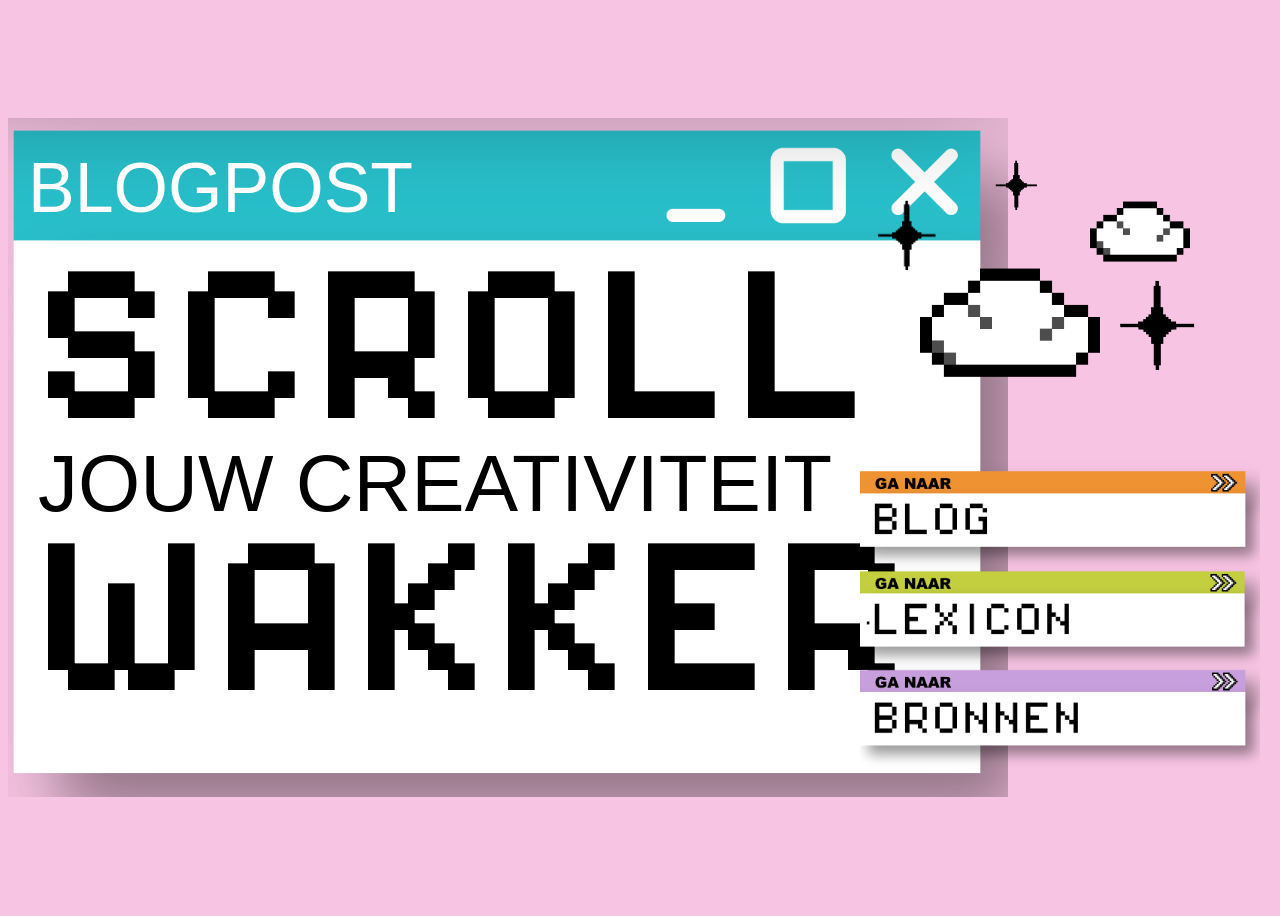
==== index.html @ 2479465e "Add files via upload" ====
<!DOCTYPE html>
<html lang="nl">
<head>
    <meta charset="UTF-8">
    <meta name="viewport" content="width=device-width, initial-scale=1.0">
    <title>ScrollJouwCreativiteitWakker</title>
    <link rel="stylesheet" href="style.css">
</head>
<body class="home">
   <main>
    <section class="BlogGroot">
        <header>
            <a href="blog.html">
              <img src="afbeeldingen web/terquoise.png" alt="terquoise">  
            </a>
            <p class="blogpost">BLOGPOST</p>
              <h1 class="scrollwakker">SCROLL</h1>
              <p class="jouwcreativiteit">JOUW CREATIVITEIT</p>
              <h1 class="scrollwakker">WAKKER</h1>
        </header>
    </section>
    <section>
        <img src="afbeeldingen web/sterzwart.png" alt="sterzwart" class="ster1">
        <img src="afbeeldingen web/sterzwart.png" alt="sterzwart" class="ster2">
        <img src="afbeeldingen web/wolk.png" alt="wolk" class="wolk1">
        <img src="afbeeldingen web/wolk.png" alt="wolk" class="wolk2">
        <img src="afbeeldingen web/sterzwart.png" alt="sterzwart" class="ster3">
    </section>
<section>
    <a href="blog.html">
        <img src="afbeeldingen web/blogbalk.png" alt="blogbalk" class="blogbalk">
    </a>
    <a href="lexicon.html">
        <img src="afbeeldingen web/lexiconbalk.png" alt="lexiconbalk" class="lexiconbalk">
        </a>
    <img src="afbeeldingen web/bronnenbalk.png" alt="bronnenbalk" class="bronnenbalk">
</section>
   </main>
</body>
</html>
---- style.css ----
body{
    min-height: 100vh;
    display: flex;
    flex-direction: column;
}

.home{
    background-color: #F7C4E3;
}

header{
    position: relative;
}

@font-face {
    font-family:pixel_operator ;
    src:url(pixel_operator/PixelOperator8.ttf)
}
.blogpost{
    font-family: Impact, Haettenschweiler, 'Arial Narrow Bold', sans-serif;
    color: white;
    font-style: bold;
    font-size: 70px;
    position: relative;
    margin-left: 20px;
    top: 70px;
}

.scrollwakker{
    font-family: 'pixel_operator';
    font-size: 160px;
    position: relative;
    top: 50px;
    margin: 0;
    line-height: 1;
    margin-left: 20px;
}

.jouwcreativiteit{
    font-family: Impact, Haettenschweiler, 'Arial Narrow Bold', sans-serif;
    font-style: bold;
    font-size: 80px;
    margin: 0;
    margin-top: 50px;
    margin-bottom: -30px;
    line-height: 1,5;
    margin-left: 30px;
}

header img{
    position: absolute;
    width: 1000px;
    height: auto;
    top: 40px;
    left: 0;
    z-index: -1;
}

.ster1{
    width: 70px;
    height: auto;
    position: absolute;
    right: 340px;
    top: 200px;
}

.ster2{
    width: 50px;
    height: auto;
    position: absolute;
    right: 240px;
    top: 160px;
}

.wolk1{
    width: 100px;
    height: auto;
    position: absolute;
    right: 90px;
    top: 180px;
}

.wolk2{
    width: 180px;
    height: auto;
    position: absolute;
    right: 180px;
    top: 230px;
}

.ster3{
    width: 90px;
    height: auto;
    position: absolute;
    right: 80px;
    top: 280px;
}

.blogbalk{
    width: 400px;
    height: auto;
    position: absolute;
    right: 20px;
    top: 450px;
}

.lexiconbalk{
    width: 400px;
    height: auto;
    position: absolute;
    right: 20px;
    top: 550px;
}

.bronnenbalk{
    width: 400px;
    height: auto;
    position: absolute;
    right: 20px;
    top: 650px;
}

.blogpagina{
    background-color: #F7962F;
}

.menu{
    position: relative;
    width: 250px;
}

.menubalk{
    width: 1400px;
    height: auto;
    display: block;
    position:absolute;
    left: 0px;
}

.menubalk ul {
    list-style: none;
    margin: 0;
    padding: 0;
}

.homeknop{
    width: 160px;
    height: auto;
    position: absolute;
    top: 110px;
    left: 50px;
}

li:has(.homeknop:hover) .HOME {
    opacity: 1;
}

.HOME{
    font-family: "pixel_operator";
    font-size: 50px;
    position: absolute;
    top: 240px;
    left: 40px;
    opacity: 0;
    transition: opacity 0.3s ease;
}

.blogknop{
    width: 160px;
    height: auto;
    position: absolute;
    top: 115px;
    left: 350px;  
}

.BLOG{
    font-family: "pixel_operator";
    font-size: 50px;
    position: absolute;
    top: 240px;
    left: 330px;
    opacity: 0;
    transition: opacity 0.3s ease;
}

li:has(.blogknop:hover) .BLOG {
    opacity: 1;
}

.lexiconknop{
    width: 160px;
    height: auto;
    position: absolute;
    top: 115px;
    left: 650px;  
}

.LEXICON{
   font-family: "pixel_operator";
   font-size: 50px;
   position: absolute;
   top: 240px;
   left: 580px;
   opacity: 0;
   transition: opacity 0.3s ease; 
}

li:has(.lexiconknop:hover) .LEXICON {
    opacity: 1;
}

.bronnenknop{
    width: 160px;
    height: auto;
    position: absolute;
    top: 115px;
    left: 950px;  
}

.BRONNEN{
    font-family: "pixel_operator";
    font-size: 50px;
    position: absolute;
    top: 240px;
    left: 870px;
    opacity: 0;
    transition: opacity 0.3s ease; 
}

li:has(.bronnenknop:hover) .BRONNEN {
    opacity: 1;
}

.pijlen{
    width: 160px;
    height: auto;
    position: absolute;
    top: 115px;
    left: 1200px; 
    transform: rotate(180deg);
}

.JOUWWAKKER{
    font-family: "pixel_operator";
    position: relative;
    font-size: 120px;
    top: 400px;
    left: 100px;
    line-height: 1;
    margin: 0;
    color: #18145E;
}

.CREATIVITEIT{
    font-family: Impact, Haettenschweiler, 'Arial Narrow Bold', sans-serif;
    position: relative;
    font-size: 120px;
    top: 400px;
    left: 100px;
    line-height: 1,2;
    margin: 0;
    color: #18145E;
}

.hand{
    width: 20%;
    height: auto;
    position: absolute;
    right: 50px;
}

.introblog{
    max-width: 1200px;
    height: auto;
    margin-left: 100px;
    margin-right: 100px;
    margin-top: 50px;
}

.intro1{
    font-family: Arial, Helvetica, sans-serif;
    font-size: 20px;
    position: relative;
    top: 450px;
    color: #18145E;
}

.intro2{
   font-family: Arial, Helvetica, sans-serif;
   font-size: 20px;
   position: relative;
   top: 490px; 
   color: #18145E;
}

.blogtekst1{
    max-width: 1200px;
    height: auto;
    position: relative;
    margin-top: 50px;
    margin-left: 50px;
}

.vak1blog{
    width: 1000px;
    height: auto;
    position: absolute;
    margin: 0;
    top: 550px;
}

.internetencrea{
    font-family: Impact, Haettenschweiler, 'Arial Narrow Bold', sans-serif;
    font-size: 50px;
    color: #18145E;
    position: relative;
    top: 550px;
    left: 40px;
}

.tekst1blog{
    font-family: Arial, Helvetica, sans-serif;
    font-size: 20px;
    color: #18145E;
    position: relative;
    top: 600px;
    left: 30px;
    width: 900px;
}

.creabar{
    width: 220px;
    height: auto;
    position: absolute;
    left: 1050px;
    top: 650px;
}

.blogtekst2{
    max-width: 1200px;
    height: auto;
    position: relative;
    left: 50px;
}

.brein{
    width: 200px;
    height: auto;
    position: relative;
    top: 450px;
}

.blah1{
    font-family: "pixel_operator";
    font-size: 40px;
    position: relative;
    top: 1000px;
    left: 110px;
}

.blah2{
    font-family: "pixel_operator";
    font-size: 30px;
    position: relative;
    top: 850px;
    left: 20px;
}

.blah3{
    font-family: "pixel_operator";
    font-size: 20px;
    position: relative;
    top: 720px;
    left: 100px;
}

.lime{
    width: 900px;
    height: auto;
    position: relative;
    top: 500px;
    left: 130px;
}

.nietminder{
    font-family: Impact, Haettenschweiler, 'Arial Narrow Bold', sans-serif;
    font-size: 30px;
    color: #18145E;
    position: relative;
    top: -110px;
    left: 360px;
    width: 400px;
}

.tekst2blog1{
    font-family: Arial, Helvetica, sans-serif;
    font-size: 18px;
    position: relative;
    top: -105px;
    left: 360px;
    width: 820px;
    color: #18145E;

}

.tekst2blog2{
    font-family: Arial, Helvetica, sans-serif;
    font-size: 18px;
    position: relative;
    top: -90px;
    left: 360px;
    width: 820px;
    color: #18145E;
}

.tekst2blog3{
    font-family: Arial, Helvetica, sans-serif;
    font-size: 18px;
    position: relative;
    top: -75px;
    left: 360px;
    width: 820px;
    color: #18145E;
}

.muis1{
    width: 70px;
    height: auto;
    vertical-align: middle;
}

.naarboven{
    text-align: center;
    margin-top: 40px;
    margin-bottom: 40px;
}

.BOVEN{
    font-family: "pixel_operator";
    font-size: 20px;
    color: #18145E;
    text-decoration: none;
    text-align: center;
}

footer{
    background-color: #B42B89;
    width: 100%;
    height: 200px;
    display: block;
    margin-top: auto;
    position: relative;
    margin-top: 50px;
}

footer img{
    width: 500px;
    height: auto;
    text-align: center;
    position: relative;
    left: 200px;
    margin: 20px;
}

.lexiconpagina{
    background-color: #C3CF3F;
}

.titellexicon{
    margin-top: 300px;
}

.EEN{
    font-family: "pixel_operator";
    color: #18145E;
    font-size: 120px;
    position: relative;
    margin-left: 30px;
    margin-bottom: 0;
}

.CREATIEVER{
    font-family: Impact, Haettenschweiler, 'Arial Narrow Bold', sans-serif;
    font-size: 120px;
    color: #18145E;
    position: relative;
    margin-left: 40px;
    margin-top: 0;
    margin-bottom: 0;
}

.INTERNET{
    font-family: "pixel_operator";
    color: #18145E;
    font-size: 120px;
    position: relative;
    margin-left: 20px;
    margin-top: 0;
}

.titelslexicon{
    font-family: Impact, Haettenschweiler, 'Arial Narrow Bold', sans-serif;
    font-size: 15px;
    color: #18145E;
    margin-left: 40px;
}

.tekstlexicon{
    font-family: Arial, Helvetica, sans-serif;
    font-size: 13px;
    color: #18145E;
    width: 800px;
    margin-left: 40px;
}

.donkerblauwtekstvak{
    width: 30%;
    position: absolute;
    top: 920px;
    right: 5%;
    opacity: 75%;
}

.bronnenpagina{
    background-color: #C79FDD;
}

.headerbronnen{
    display: flex;
    gap: 15px;
    align-items: center;
    justify-content: center;
}

.film{
    width: 30%;
    height: auto;
}

.oranje1{
    width: 30%;
    height: auto;
}

.oranje2{
    width: 30%;
    height: auto;
}
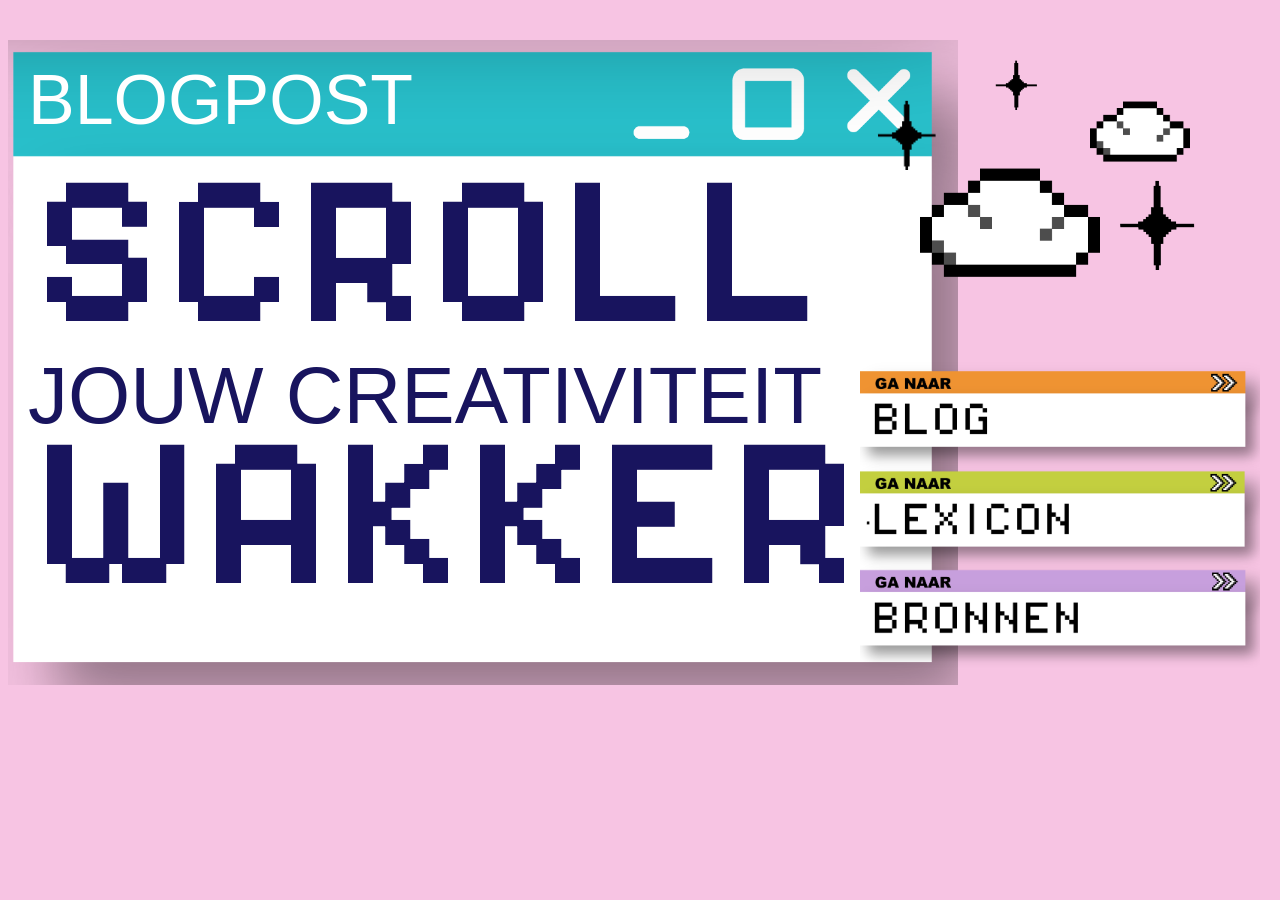
==== commit 9105f202: "Add files via upload" ====
--- a/index.html
+++ b/index.html
@@ -7,34 +7,21 @@
     <link rel="stylesheet" href="style.css">
 </head>
 <body class="home">
-   <main>
-    <section class="BlogGroot">
-        <header>
-            <a href="blog.html">
-              <img src="afbeeldingen web/terquoise.png" alt="terquoise">  
-            </a>
-            <p class="blogpost">BLOGPOST</p>
-              <h1 class="scrollwakker">SCROLL</h1>
-              <p class="jouwcreativiteit">JOUW CREATIVITEIT</p>
-              <h1 class="scrollwakker">WAKKER</h1>
-        </header>
-    </section>
-    <section>
-        <img src="afbeeldingen web/sterzwart.png" alt="sterzwart" class="ster1">
-        <img src="afbeeldingen web/sterzwart.png" alt="sterzwart" class="ster2">
-        <img src="afbeeldingen web/wolk.png" alt="wolk" class="wolk1">
-        <img src="afbeeldingen web/wolk.png" alt="wolk" class="wolk2">
-        <img src="afbeeldingen web/sterzwart.png" alt="sterzwart" class="ster3">
-    </section>
+<a class="BlogGroot" href="blog.html">
+    <p class="blogpost">BLOGPOST</p>
+    <h1 class="scrollwakker">SCROLL <span class="jouwcreativiteit">JOUW CREATIVITEIT</span> WAKKER</h1>
+</a>
 <section>
-    <a href="blog.html">
-        <img src="afbeeldingen web/blogbalk.png" alt="blogbalk" class="blogbalk">
-    </a>
-    <a href="lexicon.html">
-        <img src="afbeeldingen web/lexiconbalk.png" alt="lexiconbalk" class="lexiconbalk">
-        </a>
-    <img src="afbeeldingen web/bronnenbalk.png" alt="bronnenbalk" class="bronnenbalk">
+    <img src="afbeeldingen web/sterzwart.png" alt="" class="ster1">
+    <img src="afbeeldingen web/sterzwart.png" alt="" class="ster2">
+    <img src="afbeeldingen web/wolk.png" alt="" class="wolk1">
+    <img src="afbeeldingen web/wolk.png" alt="" class="wolk2">
+    <img src="afbeeldingen web/sterzwart.png" alt="" class="ster3">
 </section>
-   </main>
+<section>
+    <a href="blog.html"><img src="afbeeldingen web/blogbalk.png" alt="blogbalk" class="blogbalk"></a>
+    <a href="lexicon.html"><img src="afbeeldingen web/lexiconbalk.png" alt="lexiconbalk" class="lexiconbalk"></a>
+    <a href="bronnen.html"><img src="afbeeldingen web/bronnenbalk.png" alt="bronnenbalk" class="bronnenbalk"></a>
+</section>
 </body>
-</html>+</html>
--- a/style.css
+++ b/style.css
@@ -1,549 +1,628 @@
+@font-face{
+    font-family:pixel_operator;
+    src:url(pixel_operator/PixelOperator8.ttf)
+}
+
 body{
-    min-height: 100vh;
-    display: flex;
-    flex-direction: column;
-}
+    overflow-x:hidden;
+}
+
+a{
+    color:inherit;
+    text-decoration:none;
+}
+
+/* ---------- lettertypes ---------- */
+
+.blogpost,.jouwcreativiteit,.CREATIVITEIT,.CREATIEVER,.internetencrea,.nietminder,.titelslexicon{
+    font-family:Impact,Haettenschweiler,'Arial Narrow Bold',sans-serif;
+}
+
+.scrollwakker,.JOUWWAKKER,.EEN{
+    font-family:pixel_operator;
+    line-height:1;
+    margin:0;
+}
+
+.videotitel,.documentairetitel,.podcasttitel,.liedjestitel,.albumtitel,.klik1,.klik2,.klik3{
+    font-family:"Arial Black",Arial,sans-serif;
+    font-weight:900;
+}
+
+/* ---------- vensters (achtergrond is de afbeelding) ---------- */
+
+.BlogGroot,.vak1blog,.lime{
+    display:flow-root;
+    box-sizing:border-box;
+    aspect-ratio:2324/1577;
+    background-position:center;
+    background-size:100% 100%;
+    background-repeat:no-repeat;
+}
+
+/* ---------- home ---------- */
 
 .home{
-    background-color: #F7C4E3;
-}
-
-header{
-    position: relative;
-}
-
-@font-face {
-    font-family:pixel_operator ;
-    src:url(pixel_operator/PixelOperator8.ttf)
-}
+    background-color:#F7C4E3;
+}
+
+.BlogGroot{
+    width:950px;
+    margin-top:40px;
+    padding:0 20px;
+    background-image:url("afbeeldingen web/terquoise.png");
+}
+
 .blogpost{
-    font-family: Impact, Haettenschweiler, 'Arial Narrow Bold', sans-serif;
-    color: white;
-    font-style: bold;
-    font-size: 70px;
-    position: relative;
-    margin-left: 20px;
-    top: 70px;
+    color:white;
+    font-size:70px;
+    margin: 20px 0 50px;
 }
 
 .scrollwakker{
-    font-family: 'pixel_operator';
-    font-size: 160px;
-    position: relative;
-    top: 50px;
-    margin: 0;
-    line-height: 1;
-    margin-left: 20px;
+    font-size:150px;
+    color: #18145E;
 }
 
 .jouwcreativiteit{
-    font-family: Impact, Haettenschweiler, 'Arial Narrow Bold', sans-serif;
-    font-style: bold;
-    font-size: 80px;
-    margin: 0;
-    margin-top: 50px;
-    margin-bottom: -30px;
-    line-height: 1,5;
-    margin-left: 30px;
-}
-
-header img{
-    position: absolute;
-    width: 1000px;
-    height: auto;
-    top: 40px;
-    left: 0;
-    z-index: -1;
+    display:block;
+    font-size:80px;
+    font-weight:400;
+    margin:16px 0;
+    color: #18145E;
+}
+
+.ster1,.ster2,.ster3,.wolk1,.wolk2,.blogbalk,.lexiconbalk,.bronnenbalk{
+    position:absolute;
 }
 
 .ster1{
-    width: 70px;
-    height: auto;
-    position: absolute;
-    right: 340px;
-    top: 200px;
+    width:70px;
+    right:340px;
+    top:100px;
 }
 
 .ster2{
-    width: 50px;
-    height: auto;
-    position: absolute;
-    right: 240px;
-    top: 160px;
+    width:50px;
+    right:240px;
+    top:60px;
 }
 
 .wolk1{
-    width: 100px;
-    height: auto;
-    position: absolute;
-    right: 90px;
-    top: 180px;
+    width:100px;
+    right:90px;
+    top:80px;
 }
 
 .wolk2{
-    width: 180px;
-    height: auto;
-    position: absolute;
-    right: 180px;
-    top: 230px;
+    width:180px;
+    right:180px;
+    top:130px;
 }
 
 .ster3{
-    width: 90px;
-    height: auto;
-    position: absolute;
-    right: 80px;
-    top: 280px;
+    width:90px;
+    right:80px;
+    top:180px;
+}
+
+.blogbalk,.lexiconbalk,.bronnenbalk{
+    width:400px;
+    right:20px;
 }
 
 .blogbalk{
-    width: 400px;
-    height: auto;
-    position: absolute;
-    right: 20px;
-    top: 450px;
+    top:350px;
 }
 
 .lexiconbalk{
-    width: 400px;
-    height: auto;
-    position: absolute;
-    right: 20px;
-    top: 550px;
+    top:450px;
 }
 
 .bronnenbalk{
-    width: 400px;
-    height: auto;
-    position: absolute;
-    right: 20px;
-    top: 650px;
+    top:550px;
+}
+
+/* ---------- menu ---------- */
+/* dicht = blokje "MENU", open = menubalk. Het menu ligt altijd over de pagina heen, */
+/* daardoor wordt de pagina niet groter of kleiner als het menu opent. */
+
+.menu{
+    position:absolute;
+    top:0;
+    left:0;
+    z-index:1;
+}
+
+#menu_openen{
+    display:none;
+}
+
+.menubalk{
+    display:none;
+    position:absolute;
+    top:0;
+    left:0;
+    width:1400px;
+}
+
+.menu ul{
+    display:none;
+    position:absolute;
+    top:110px;
+    left:50px;
+    gap:140px;
+    list-style:none;
+    margin:0;
+    padding:0;
+}
+
+.menu li{
+    position:relative;
+    width:160px;
+}
+
+.homeknop,.blogknop,.lexiconknop,.bronnenknop{
+    display:block;
+    width:160px;
+}
+
+.HOME,.BLOG,.LEXICON,.BRONNEN{
+    position:absolute;
+    top:100%;
+    left:50%;
+    transform:translateX(-50%);
+    margin:20px 0 0;
+    font-family:"pixel_operator";
+    font-size:50px;
+    white-space:nowrap;
+    opacity:0;
+    pointer-events:none;
+    transition:opacity 0.3s ease;
+    color: black;
+}
+
+.menu li:hover p{
+    opacity:1;
+}
+
+.menu label{
+    display:block;
+    width:12.86vw;
+    height:24.11vw;
+    background:linear-gradient(#B52B89 5.05vw,#D5FFF5 0);
+    box-shadow:0.62vw 0.62vw 1.56vw #0006;
+    cursor:pointer;
+}
+
+.menu label::before{
+    content:"MENU";
+    display:block;
+    margin-left:2.45vw;
+    font:900 2.29vw/5.05vw "Arial Black",Arial,sans-serif;
+}
+
+.pijlen{
+    display:block;
+    width:6.09vw;
+    margin:4.95vw 0 0 3.39vw;
+}
+
+#menu_openen:checked ~ .menubalk{
+    display:block;
+}
+
+#menu_openen:checked ~ ul{
+    display:flex;
+}
+
+#menu_openen:checked ~ label{
+    position:absolute;
+    top:110px;
+    left:1200px;
+    width:160px;
+    height:auto;
+    background:none;
+    box-shadow:none;
+}
+
+#menu_openen:checked ~ label::before{
+    display:none;
+}
+
+#menu_openen:checked ~ label .pijlen{
+    width:160px;
+    margin:0;
+    transform:rotate(180deg);
+}
+
+/* ---------- blog + lexicon ---------- */
+
+.blogpagina,.lexiconpagina{
+    padding-top:393px;
+    color:#18145E;
+    font-family:Arial,Helvetica,sans-serif;
 }
 
 .blogpagina{
-    background-color: #F7962F;
-}
-
-.menu{
-    position: relative;
-    width: 250px;
-}
-
-.menubalk{
-    width: 1400px;
-    height: auto;
-    display: block;
-    position:absolute;
-    left: 0px;
-}
-
-.menubalk ul {
-    list-style: none;
-    margin: 0;
-    padding: 0;
-}
-
-.homeknop{
-    width: 160px;
-    height: auto;
-    position: absolute;
-    top: 110px;
-    left: 50px;
-}
-
-li:has(.homeknop:hover) .HOME {
-    opacity: 1;
-}
-
-.HOME{
-    font-family: "pixel_operator";
-    font-size: 50px;
-    position: absolute;
-    top: 240px;
-    left: 40px;
-    opacity: 0;
-    transition: opacity 0.3s ease;
-}
-
-.blogknop{
-    width: 160px;
-    height: auto;
-    position: absolute;
-    top: 115px;
-    left: 350px;  
-}
-
-.BLOG{
-    font-family: "pixel_operator";
-    font-size: 50px;
-    position: absolute;
-    top: 240px;
-    left: 330px;
-    opacity: 0;
-    transition: opacity 0.3s ease;
-}
-
-li:has(.blogknop:hover) .BLOG {
-    opacity: 1;
-}
-
-.lexiconknop{
-    width: 160px;
-    height: auto;
-    position: absolute;
-    top: 115px;
-    left: 650px;  
-}
-
-.LEXICON{
-   font-family: "pixel_operator";
-   font-size: 50px;
-   position: absolute;
-   top: 240px;
-   left: 580px;
-   opacity: 0;
-   transition: opacity 0.3s ease; 
-}
-
-li:has(.lexiconknop:hover) .LEXICON {
-    opacity: 1;
-}
-
-.bronnenknop{
-    width: 160px;
-    height: auto;
-    position: absolute;
-    top: 115px;
-    left: 950px;  
-}
-
-.BRONNEN{
-    font-family: "pixel_operator";
-    font-size: 50px;
-    position: absolute;
-    top: 240px;
-    left: 870px;
-    opacity: 0;
-    transition: opacity 0.3s ease; 
-}
-
-li:has(.bronnenknop:hover) .BRONNEN {
-    opacity: 1;
-}
-
-.pijlen{
-    width: 160px;
-    height: auto;
-    position: absolute;
-    top: 115px;
-    left: 1200px; 
-    transform: rotate(180deg);
+    background-color:#F7962F;
+}
+
+.lexiconpagina{
+    background-color:#C3CF3F;
+}
+
+.BOVEN{
+    display:block;
+    margin:40px;
+    text-align:center;
+    font:20px pixel_operator;
+}
+
+.muis1{
+    width:70px;
+    vertical-align:middle;
+}
+
+footer{
+    display:flex;
+    align-items:center;
+    gap:40px;
+    height:200px;
+    margin-top:50px;
+    padding-left:220px;
+    background-color:#B42B89;
+}
+
+footer img{
+    width:500px;
+}
+
+/* ---------- blog ---------- */
+
+.titelblog{
+    display:flex;
+    justify-content:space-between;
+    align-items:center;
+    padding:0 50px 0 100px;
 }
 
 .JOUWWAKKER{
-    font-family: "pixel_operator";
-    position: relative;
-    font-size: 120px;
-    top: 400px;
-    left: 100px;
-    line-height: 1;
-    margin: 0;
-    color: #18145E;
+    font-size:120px;
 }
 
 .CREATIVITEIT{
-    font-family: Impact, Haettenschweiler, 'Arial Narrow Bold', sans-serif;
-    position: relative;
-    font-size: 120px;
-    top: 400px;
-    left: 100px;
-    line-height: 1,2;
-    margin: 0;
-    color: #18145E;
+    display:block;
+    font-weight:400;
 }
 
 .hand{
-    width: 20%;
-    height: auto;
-    position: absolute;
-    right: 50px;
+    width:20%;
 }
 
 .introblog{
-    max-width: 1200px;
-    height: auto;
-    margin-left: 100px;
-    margin-right: 100px;
-    margin-top: 50px;
-}
-
-.intro1{
-    font-family: Arial, Helvetica, sans-serif;
-    font-size: 20px;
-    position: relative;
-    top: 450px;
-    color: #18145E;
-}
-
-.intro2{
-   font-family: Arial, Helvetica, sans-serif;
-   font-size: 20px;
-   position: relative;
-   top: 490px; 
-   color: #18145E;
+    display:grid;
+    gap:80px;
+    margin:100px 100px 0;
+}
+
+.intro1,.intro2{
+    margin:0;
+    font-size:20px;
+}
+
+.blogtekst1,.blogtekst2{
+    display:flex;
+    align-items:start;
+    margin:100px 50px 0;
 }
 
 .blogtekst1{
-    max-width: 1200px;
-    height: auto;
-    position: relative;
-    margin-top: 50px;
-    margin-left: 50px;
+    gap:42px;
 }
 
 .vak1blog{
-    width: 1000px;
-    height: auto;
-    position: absolute;
-    margin: 0;
-    top: 550px;
+    width:1000px;
+    padding:0 70px 0 30px;
+    background-image:url("afbeeldingen web/terquoise.png");
 }
 
 .internetencrea{
-    font-family: Impact, Haettenschweiler, 'Arial Narrow Bold', sans-serif;
-    font-size: 50px;
-    color: #18145E;
-    position: relative;
-    top: 550px;
-    left: 40px;
+    font-size:50px;
+    margin:40px 0 48px 10px;
 }
 
 .tekst1blog{
-    font-family: Arial, Helvetica, sans-serif;
-    font-size: 20px;
-    color: #18145E;
-    position: relative;
-    top: 600px;
-    left: 30px;
-    width: 900px;
+    font-size:20px;
+    margin:0;
 }
 
 .creabar{
-    width: 220px;
-    height: auto;
-    position: absolute;
-    left: 1050px;
-    top: 650px;
+    width:220px;
+    margin-top:100px;
 }
 
 .blogtekst2{
-    max-width: 1200px;
-    height: auto;
-    position: relative;
-    left: 50px;
+    gap:134px;
+}
+
+.breinblok{
+    display:grid;
+    gap:40px;
+    width:200px;
 }
 
 .brein{
-    width: 200px;
-    height: auto;
-    position: relative;
-    top: 450px;
+    width:200px;
+}
+
+.blah1,.blah2,.blah3{
+    font-family:"pixel_operator";
+    margin:0;
 }
 
 .blah1{
-    font-family: "pixel_operator";
-    font-size: 40px;
-    position: relative;
-    top: 1000px;
-    left: 110px;
+    font-size:40px;
+    margin-left:110px;
 }
 
 .blah2{
-    font-family: "pixel_operator";
-    font-size: 30px;
-    position: relative;
-    top: 850px;
-    left: 20px;
+    font-size:30px;
+    margin-left:20px;
 }
 
 .blah3{
-    font-family: "pixel_operator";
-    font-size: 20px;
-    position: relative;
-    top: 720px;
-    left: 100px;
+    font-size:20px;
+    margin-left:100px;
 }
 
 .lime{
-    width: 900px;
-    height: auto;
-    position: relative;
-    top: 500px;
-    left: 130px;
+    width:900px;
+    margin-top:50px;
+    padding:35px 54px 0 26px;
+    background-image:url("afbeeldingen web/lime.png");
 }
 
 .nietminder{
-    font-family: Impact, Haettenschweiler, 'Arial Narrow Bold', sans-serif;
-    font-size: 30px;
-    color: #18145E;
-    position: relative;
-    top: -110px;
-    left: 360px;
-    width: 400px;
-}
-
-.tekst2blog1{
-    font-family: Arial, Helvetica, sans-serif;
-    font-size: 18px;
-    position: relative;
-    top: -105px;
-    left: 360px;
-    width: 820px;
-    color: #18145E;
-
-}
-
-.tekst2blog2{
-    font-family: Arial, Helvetica, sans-serif;
-    font-size: 18px;
-    position: relative;
-    top: -90px;
-    left: 360px;
-    width: 820px;
-    color: #18145E;
-}
-
-.tekst2blog3{
-    font-family: Arial, Helvetica, sans-serif;
-    font-size: 18px;
-    position: relative;
-    top: -75px;
-    left: 360px;
-    width: 820px;
-    color: #18145E;
-}
-
-.muis1{
-    width: 70px;
-    height: auto;
-    vertical-align: middle;
-}
-
-.naarboven{
-    text-align: center;
-    margin-top: 40px;
-    margin-bottom: 40px;
-}
-
-.BOVEN{
-    font-family: "pixel_operator";
-    font-size: 20px;
-    color: #18145E;
-    text-decoration: none;
-    text-align: center;
-}
-
-footer{
-    background-color: #B42B89;
-    width: 100%;
-    height: 200px;
-    display: block;
-    margin-top: auto;
-    position: relative;
-    margin-top: 50px;
-}
-
-footer img{
-    width: 500px;
-    height: auto;
-    text-align: center;
-    position: relative;
-    left: 200px;
-    margin: 20px;
-}
-
-.lexiconpagina{
-    background-color: #C3CF3F;
-}
+    width:400px;
+    font-size:30px;
+    margin:0;
+}
+
+.tekst2blog1,.tekst2blog2,.tekst2blog3{
+    font-size:18px;
+    margin:33px 0 0;
+}
+
+/* ---------- lexicon ---------- */
 
 .titellexicon{
-    margin-top: 300px;
+    padding-left:30px;
 }
 
 .EEN{
-    font-family: "pixel_operator";
-    color: #18145E;
-    font-size: 120px;
-    position: relative;
-    margin-left: 30px;
-    margin-bottom: 0;
-}
-
-.CREATIEVER{
-    font-family: Impact, Haettenschweiler, 'Arial Narrow Bold', sans-serif;
-    font-size: 120px;
-    color: #18145E;
-    position: relative;
-    margin-left: 40px;
-    margin-top: 0;
-    margin-bottom: 0;
-}
-
-.INTERNET{
-    font-family: "pixel_operator";
-    color: #18145E;
-    font-size: 120px;
-    position: relative;
-    margin-left: 20px;
-    margin-top: 0;
+    font-size:120px;
+}
+
+.lexicontekst{
+    display:flex;
+    align-items:start;
+    margin: 30px;
 }
 
 .titelslexicon{
-    font-family: Impact, Haettenschweiler, 'Arial Narrow Bold', sans-serif;
-    font-size: 15px;
-    color: #18145E;
-    margin-left: 40px;
+    font-size:15px;
+    margin-left:40px;
 }
 
 .tekstlexicon{
-    font-family: Arial, Helvetica, sans-serif;
-    font-size: 13px;
-    color: #18145E;
-    width: 800px;
-    margin-left: 40px;
+    font-size:13px;
+    width:800px;
+    margin-left:40px;
 }
 
 .donkerblauwtekstvak{
-    width: 30%;
-    position: absolute;
-    top: 920px;
-    right: 5%;
-    opacity: 75%;
-}
+    width:30%;
+    margin:50px 0 0 auto;
+}
+
+/* ---------- bronnen ---------- */
+/* ontworpen op 1920px breed: 1vw = 19,2px uit het ontwerp, dus de pagina past altijd op het scherm */
 
 .bronnenpagina{
-    background-color: #C79FDD;
+    margin:0;
+    background-color:#C79FDD;
+    color:#18145E;
+    font-family:pixel_operator;
+}
+
+.titelbronnen{
+    display:flex;
+    align-items:center;
+    gap:1.82vw;
+    margin:6.88vw 0 0 16.51vw;
+    font-size:10.36vw;
+    line-height:1;
+    color:#B52B89;
+}
+
+.sterlinks,.sterrechts{
+    width:4.79vw;
 }
 
 .headerbronnen{
-    display: flex;
-    gap: 15px;
-    align-items: center;
-    justify-content: center;
+    display:flex;
+    align-items:start;
+    gap:5.1vw;
+    margin-top:6.46vw;
+    padding-left:6.77vw;
 }
 
 .film{
-    width: 30%;
-    height: auto;
-}
-
-.oranje1{
-    width: 30%;
-    height: auto;
+    width:14.84vw;
+    margin-top:5.16vw;
+}
+
+.oranje1,.oranje2{
+    display:flex;
+    flex-direction:column;
+    box-sizing:border-box;
+    width:27.55vw;
+    aspect-ratio:1;
+    padding:0 2.76vw 0 1.56vw;
+    background:url("afbeeldingen web/textoranje.png") center/100% 100% no-repeat;
 }
 
 .oranje2{
-    width: 30%;
-    height: auto;
-}
-
+    margin-top:4.74vw;
+}
+
+.videotitel,.documentairetitel{
+    margin:50px 0 0;
+    font-size:20px;
+    line-height:1.25vw;
+}
+
+.tekstbronnen1,.tekstbronnen2{
+    margin:5vw 0 0;
+    font-size:1.04vw;
+    line-height:0.99vw;
+}
+
+.klik1,.klik2{
+    margin:auto 0 2.45vw;
+    font-size:0.68vw;
+    text-align:center;
+    text-decoration:underline;
+}
+
+.podcastbronnen{
+    display:flex;
+    align-items:start;
+    gap:4.74vw;
+    margin-top:4.53vw;
+    padding-left:8.8vw;
+}
+
+.podcastvenster{
+    display:flex;
+    flex-direction:column;
+    box-sizing:border-box;
+    width:54.79vw;
+    aspect-ratio:2324/1577;
+    padding:0 4.43vw;
+    background:url("afbeeldingen web/lichtblauw.png") center/100% 100% no-repeat;
+}
+
+.podcasttitel{
+    margin:2.92vw 0 3.59vw;
+    font-size:1.82vw;
+    line-height:2.08vw;
+}
+
+.tekstpodcast1,.tekstpodcast2{
+    margin:0 0 1.56vw;
+    font-size:0.83vw;
+    line-height:1.61vw;
+}
+
+.klik3{
+    margin:auto 0 3.85vw;
+    font-size:0.91vw;
+    text-align:center;
+    text-decoration:underline;
+}
+
+.mic{
+    width:20.31vw;
+    margin-top:8.44vw;
+    transform:rotate(15deg);
+}
+
+.liedjes{
+    display:grid;
+    grid-template-columns:repeat(3,22.5vw);
+    justify-content:center;
+    column-gap:4.74vw;
+    margin-top:7.76vw;
+    text-align:center;
+}
+
+.liedjestitel{
+    grid-column:1/-1;
+    margin:0;
+    font-size:1.67vw;
+    line-height:2.08vw;
+}
+
+.liedjestekst{
+    grid-column:1/-1;
+    margin:0.62vw 0 1.2vw;
+    font-size:1.25vw;
+    line-height:1.25vw;
+}
+
+.album1,.album2,.album3{
+    aspect-ratio:1;
+    text-align:left;
+    background-position:center;
+    background-size:100%;
+    background-repeat:no-repeat;
+}
+
+.album1{
+    background-image:url("afbeeldingen web/lppaars.png");
+}
+
+.album2{
+    background-image:url("afbeeldingen web/lproze.png");
+}
+
+.album3{
+    background-image:url("afbeeldingen web/lporanje.png");
+}
+
+.albumtitel{
+    margin:3.02vw 0 0 0.94vw;
+    font-size:0.99vw;
+    line-height:1.25vw;
+}
+
+.cover{
+    display:block;
+    width:15.05vw;
+    margin:1.15vw 0 0 0.47vw;
+}
+
+.bovenbronnen{
+    display:flex;
+    justify-content:center;
+    align-items:center;
+    gap:2.29vw;
+    margin-top:5.26vw;
+    font-size:1.04vw;
+}
+
+.cursor1,.cursor2{
+    width:4.95vw;
+}
+
+.cursor1{
+    transform:rotate(130deg);
+}
+
+.cursor2{
+    transform:scaleX(-1) rotate(130deg);
+}
+
+.footerbronnen{
+    align-items:start;
+    gap:4.06vw;
+    height:11.35vw;
+    margin:3.49vw 0 3.02vw;
+    padding-left:10.16vw;
+}
+
+.balkbronnen{
+    width:40.16vw;
+}
